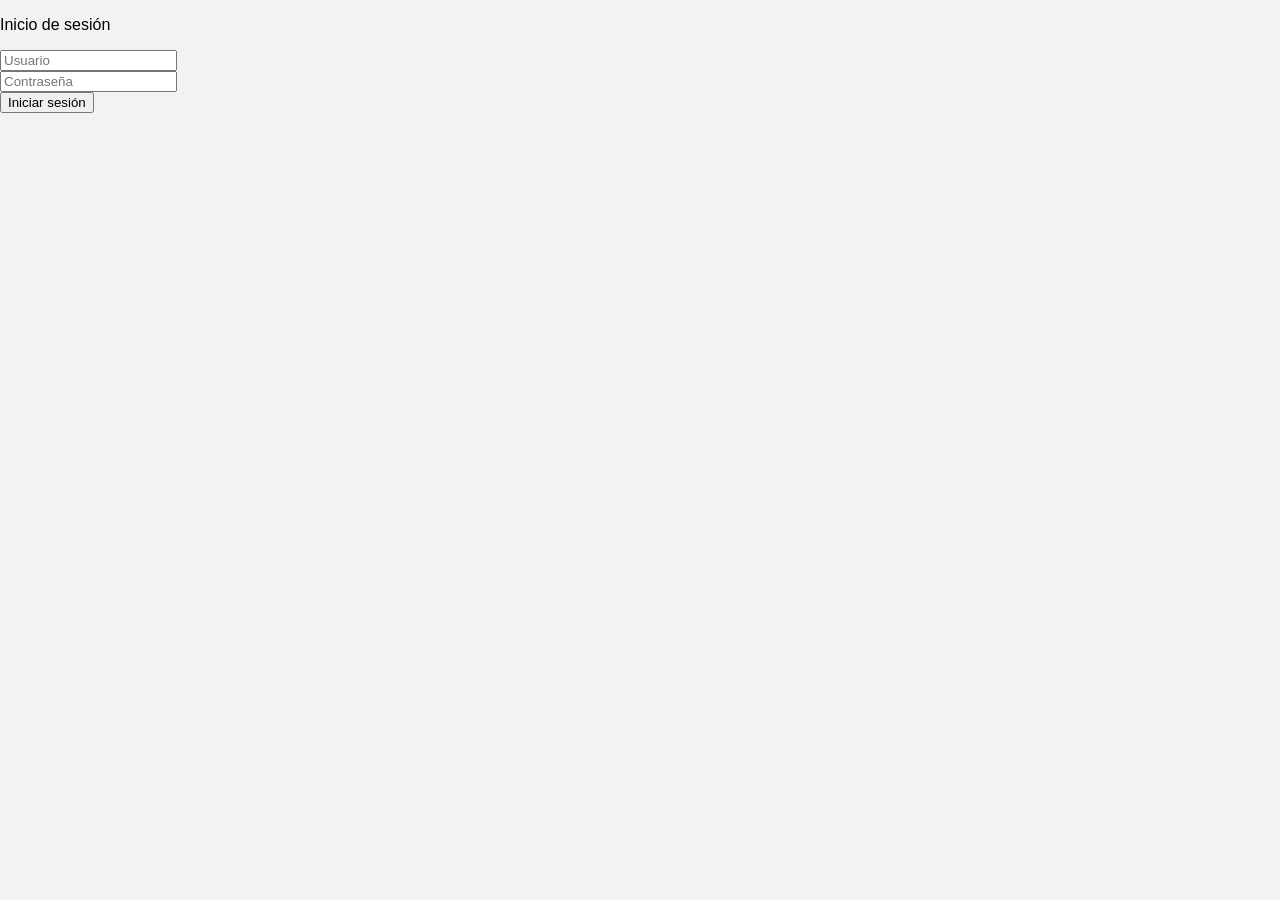
==== login.html @ 354f80f4 "10.0" ====
<!DOCTYPE html>

<html lang="es">

  <head>
    <meta charset="UTF-8">
    <meta name="viewport" content="width=device-width, initial-scale=1.0">
    <title>Administrador web</title>
    <link rel="stylesheet" href="style.css">
    <script type="module" src="./src/index.js"></script>
  </head>

  <body>
    <main>
      <dgittiv class="login-caja">
        <div class="login-titulo">
          <p>Inicio de sesión</p>
        </div>

        <div class="login-formulario">

          <div class="login-input">
            <input type="email" placeholder="Usuario">
          </div>

          <div class="login-input">
            <input type="password" placeholder="Contraseña">
          </div>

          <div class="login-button">
            <button>Iniciar sesión</button>
          </div>
        </div>
      </div>
    </main>
  </body>
</html>
---- style.css ----
body {
  font-family: 'Roboto', sans-serif;
  background-color: hsl(0, 0%, 95%);
  margin: 0;
}

/*                                          */
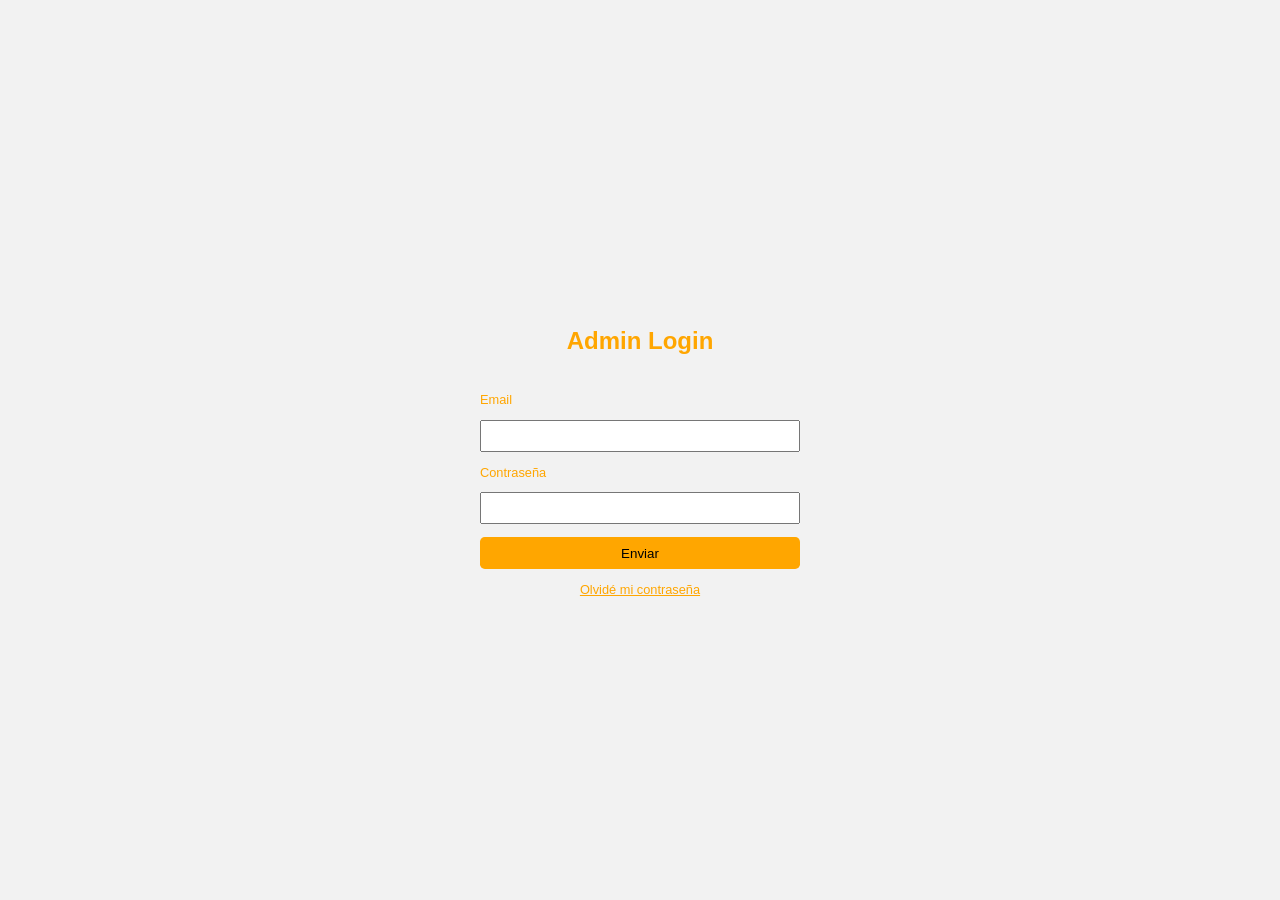
==== commit ccd20374: "10.3" ====
--- a/login.html
+++ b/login.html
@@ -1,37 +1,18 @@
 <!DOCTYPE html>
-
 <html lang="es">
 
-  <head>
-    <meta charset="UTF-8">
-    <meta name="viewport" content="width=device-width, initial-scale=1.0">
-    <title>Administrador web</title>
-    <link rel="stylesheet" href="style.css">
-    <script type="module" src="./src/index.js"></script>
-  </head>
+<head>
+  <meta charset="UTF-8">
+  <meta name="viewport" content="width=device-width, initial-scale=1.0">
+  <title>Login</title>
+  <link rel="stylesheet" href="./style.css">
+  <script type="module" src="./src/index.js"></script>
+</head>
 
-  <body>
-    <main>
-      <dgittiv class="login-caja">
-        <div class="login-titulo">
-          <p>Inicio de sesión</p>
-        </div>
+<body>
+  <main>
+    <login-component titulo="Admin Login"></login-component>
+  </main>
+</body>
 
-        <div class="login-formulario">
-
-          <div class="login-input">
-            <input type="email" placeholder="Usuario">
-          </div>
-
-          <div class="login-input">
-            <input type="password" placeholder="Contraseña">
-          </div>
-
-          <div class="login-button">
-            <button>Iniciar sesión</button>
-          </div>
-        </div>
-      </div>
-    </main>
-  </body>
 </html>
--- a/style.css
+++ b/style.css
@@ -6,4 +6,8 @@
 
 /*                                          */
 
-
+main {
+  min-height: 100vh;
+  display: grid;
+  place-items: center;
+}
